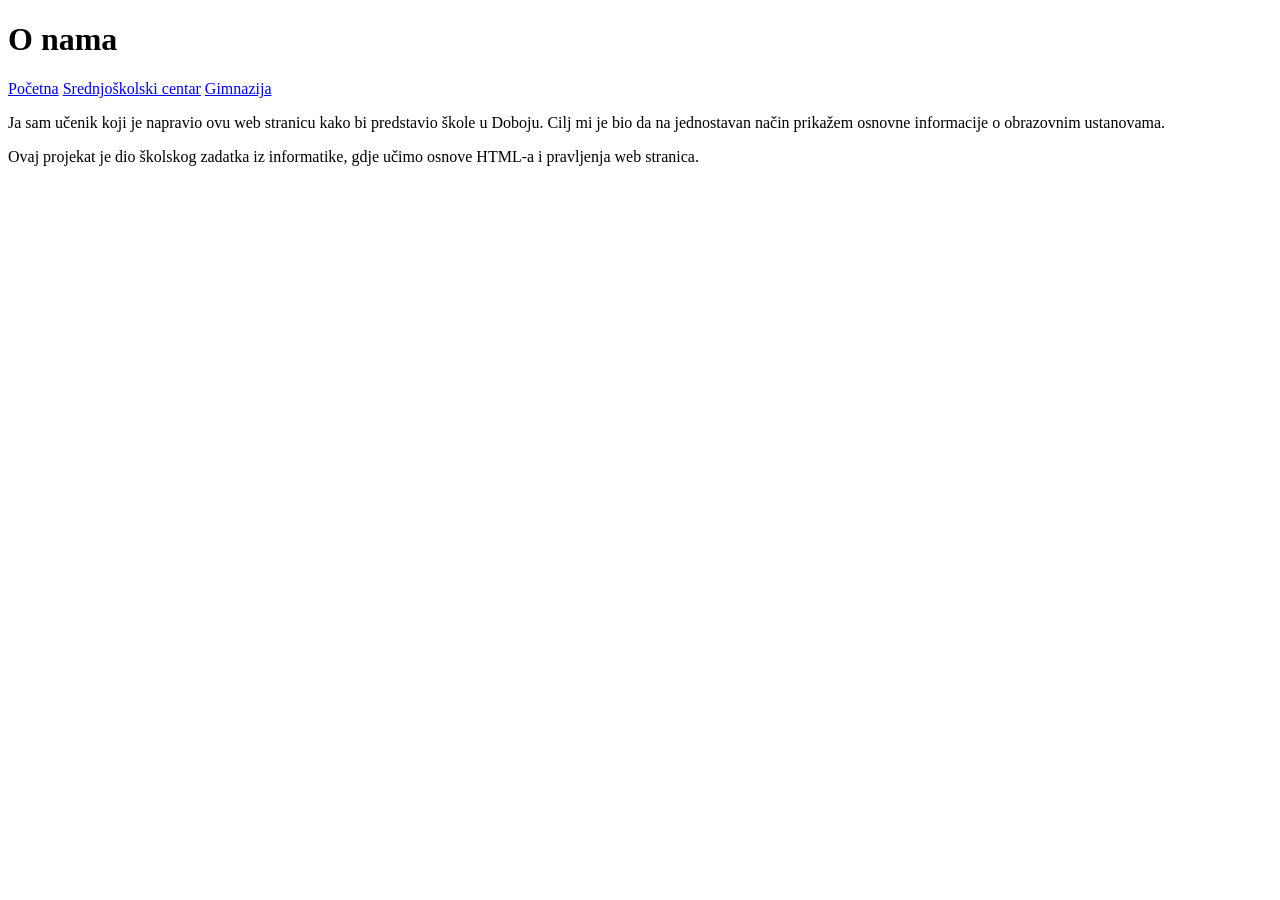
==== html/about.html @ 1104e12f "Rename ostranici.html to about.html" ====
<!DOCTYPE html>
<html lang="bs">
<head>
    <meta charset="UTF-8">
    <title>O nama</title>
    <link rel="stylesheet" href="css/style.css">
</head>
<body>

    <h1>O nama</h1>

    <nav>
        <a href="html/index.html">Početna</a>
        <a href="html/clanak1.html">Srednjoškolski centar</a>
        <a href="html/clanak2.html">Gimnazija</a>
    </nav>

    <div class="container">
        <article>
            <p>
                Ja sam učenik koji je napravio ovu web stranicu kako bi predstavio škole u Doboju.
                Cilj mi je bio da na jednostavan način prikažem osnovne informacije o obrazovnim ustanovama.
            </p>

            <p>
                Ovaj projekat je dio školskog zadatka iz informatike, gdje učimo osnove HTML-a
                i pravljenja web stranica.
            </p>
        </article>
    </div>

</body>
</html>
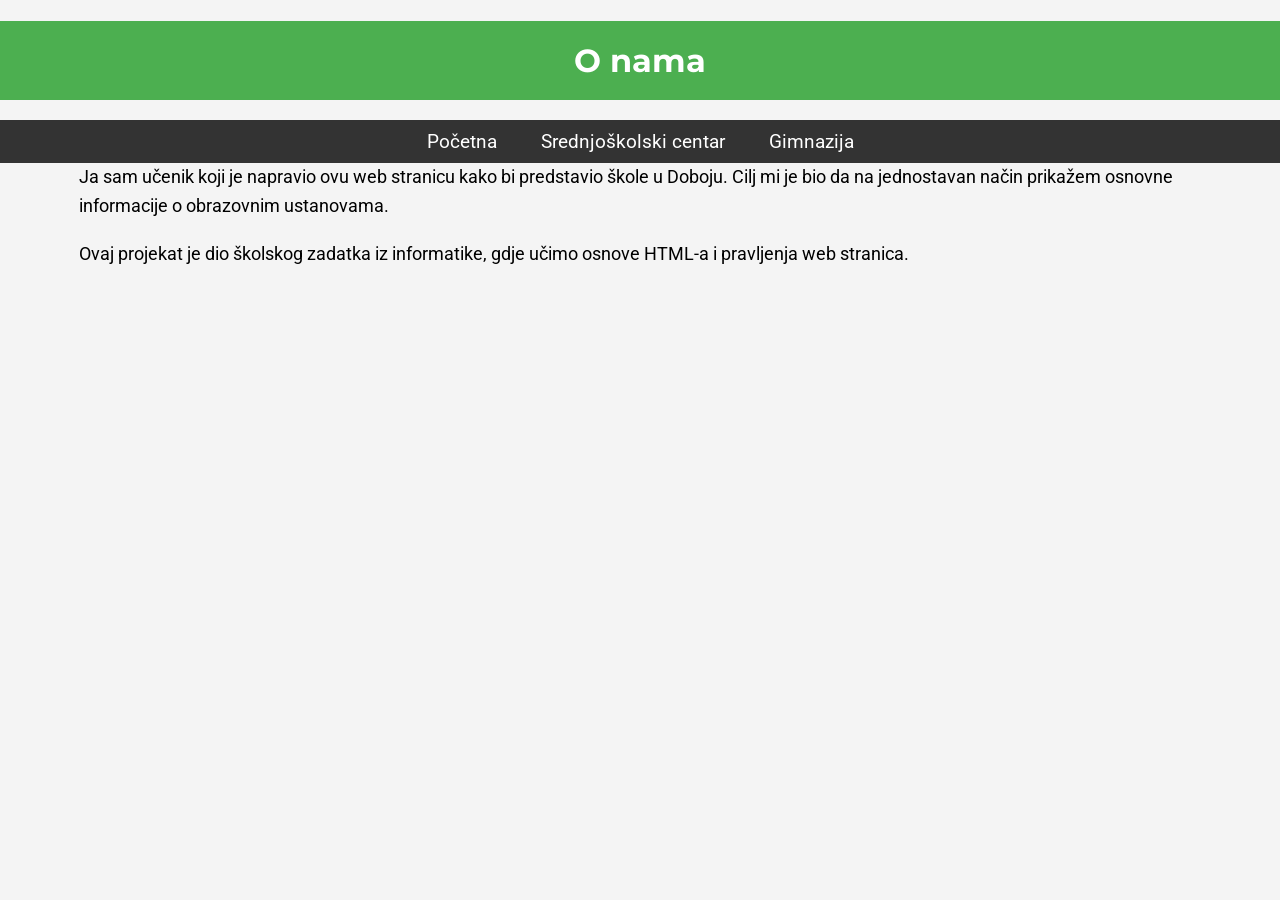
==== commit c7ce4b08: "Update about.html" ====
--- a/html/about.html
+++ b/html/about.html
@@ -3,7 +3,7 @@
 <head>
     <meta charset="UTF-8">
     <title>O nama</title>
-    <link rel="stylesheet" href="css/style.css">
+    <link rel="stylesheet" href="../css/style.css">
 </head>
 <body>
 
--- a/css/style.css
+++ b/css/style.css
@@ -0,0 +1,82 @@
+
+@import url('https://fonts.googleapis.com/css2?family=Roboto:wght@400;700&family=Montserrat:wght@400;700&display=swap');
+
+body {
+    font-family: 'Roboto', sans-serif; 
+    margin: 0;
+    padding: 0;
+    background-color: #f4f4f4;
+}
+
+h1 {
+    font-family: 'Montserrat', sans-serif; 
+    background-color: #4CAF50;
+    color: white;
+    text-align: center;
+    padding: 20px;
+    margin-bottom: 20px;
+}
+
+nav {
+    text-align: center;
+    background-color: #333;
+    padding: 10px 0;
+}
+
+nav a {
+    text-decoration: none;
+    margin: 0 20px;
+    color: white;
+    font-size: 1.2em;
+}
+
+nav a:hover {
+    color: #4CAF50; 
+}
+
+h2 {
+    color: #333;
+    margin: 20px 0;
+}
+
+img {
+    display: block;
+    margin: 20px auto;
+    width: 80%; 
+}
+
+hr {
+    margin: 20px 0;
+    border: 1px solid #ddd;
+}
+
+p {
+    font-size: 1.1em;
+    line-height: 1.6;
+    margin: 0 15px 20px;
+}
+
+.container {
+    width: 90%;
+    margin: 0 auto;
+    max-width: 1200px;
+}
+
+article {
+    margin-bottom: 40px;
+}
+
+
+h1, h2, p, img {
+    margin-bottom: 20px;
+}
+
+
+body {
+    margin: 0;
+}
+
+
+article p {
+    margin-bottom: 20px;
+}
